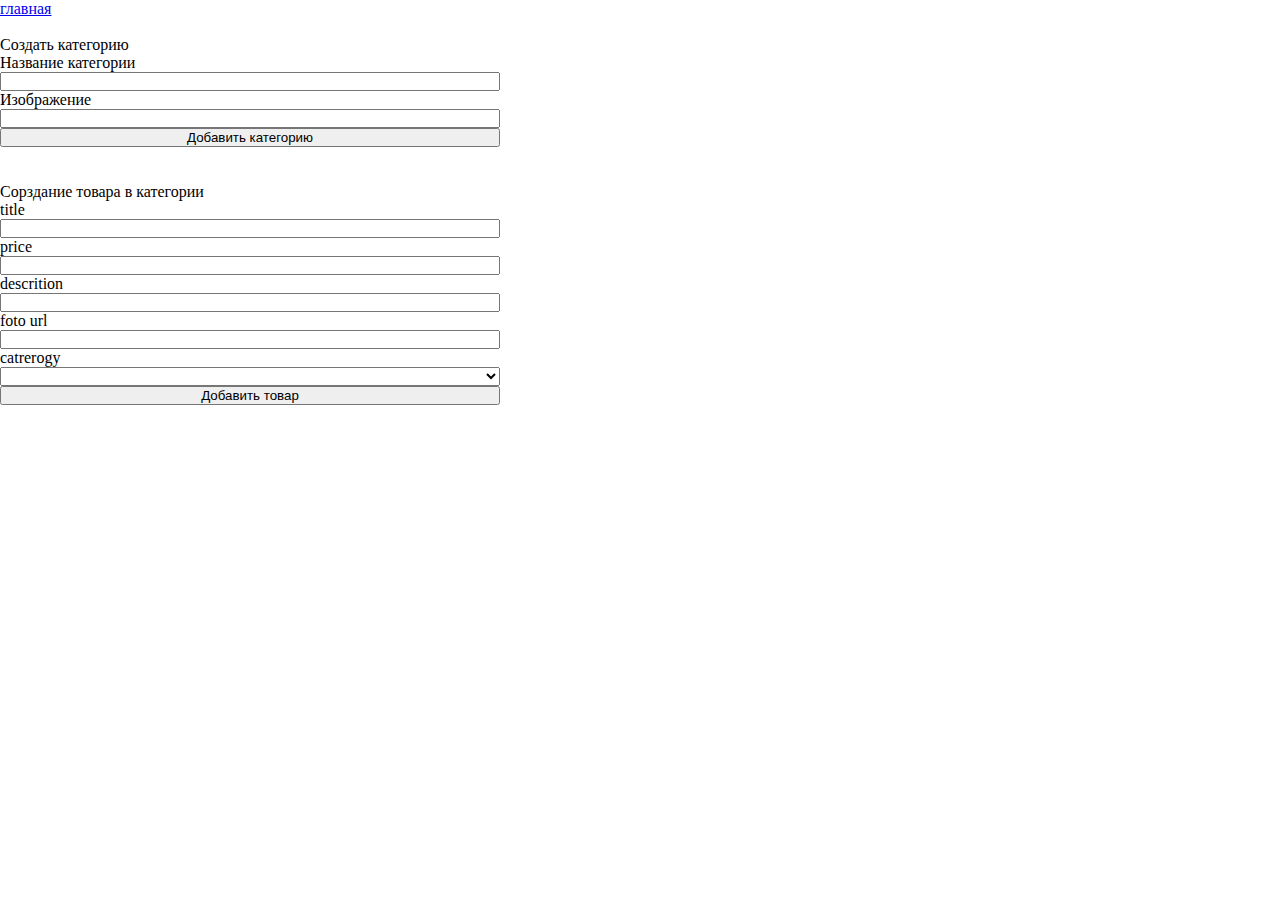
==== admin.html @ c4e9cc65 "htrhrt" ====
<!DOCTYPE html>
<html lang="en">
<head>
    <meta charset="UTF-8">
    <meta name="viewport" content="width=device-width, initial-scale=1.0">
    <link rel="stylesheet" href="./css/style.css">
    <title>Document</title>
</head>
<body>
    <a href="index.html">главная</a>
    <br>
    <br>
    <form>
        <legend>Создать категорию</legend>
        <label for="">Название категории</label>
        <input type="text" name="catrerogy" id="catrerogy">
        <label for="">Изображение</label>
        <input type="text" name="image" id="image">
        <button type="button" id="button1">Добавить категорию</button>
    </form>
    <br>
    <br>
    <form>
        <legend>Сорздание товара в категории</legend>
        <label for="">title</label>
        <input type="text" id="title">
        <label for="">price</label>
        <input type="number" id="price">
        <label for="">descrition</label>
        <input type="text"  id="description">
        <label for="">foto url</label>
        <input type="text" id="foto">
        <label for="">catrerogy</label>
        <select name="category" id="category">

        </select>
        <button type="button" id="button">Добавить товар</button>
    </form>
    <script src="./js/add.js"></script>
</body>
</html>
---- css/style.css ----
*{
    padding: 0;
    margin: 0;
}
.del{
    padding: 20px;
    border: 2px solid black;
    width: 250px;
}
form{
    display: flex;
    flex-direction: column;
    width: 500px;
}
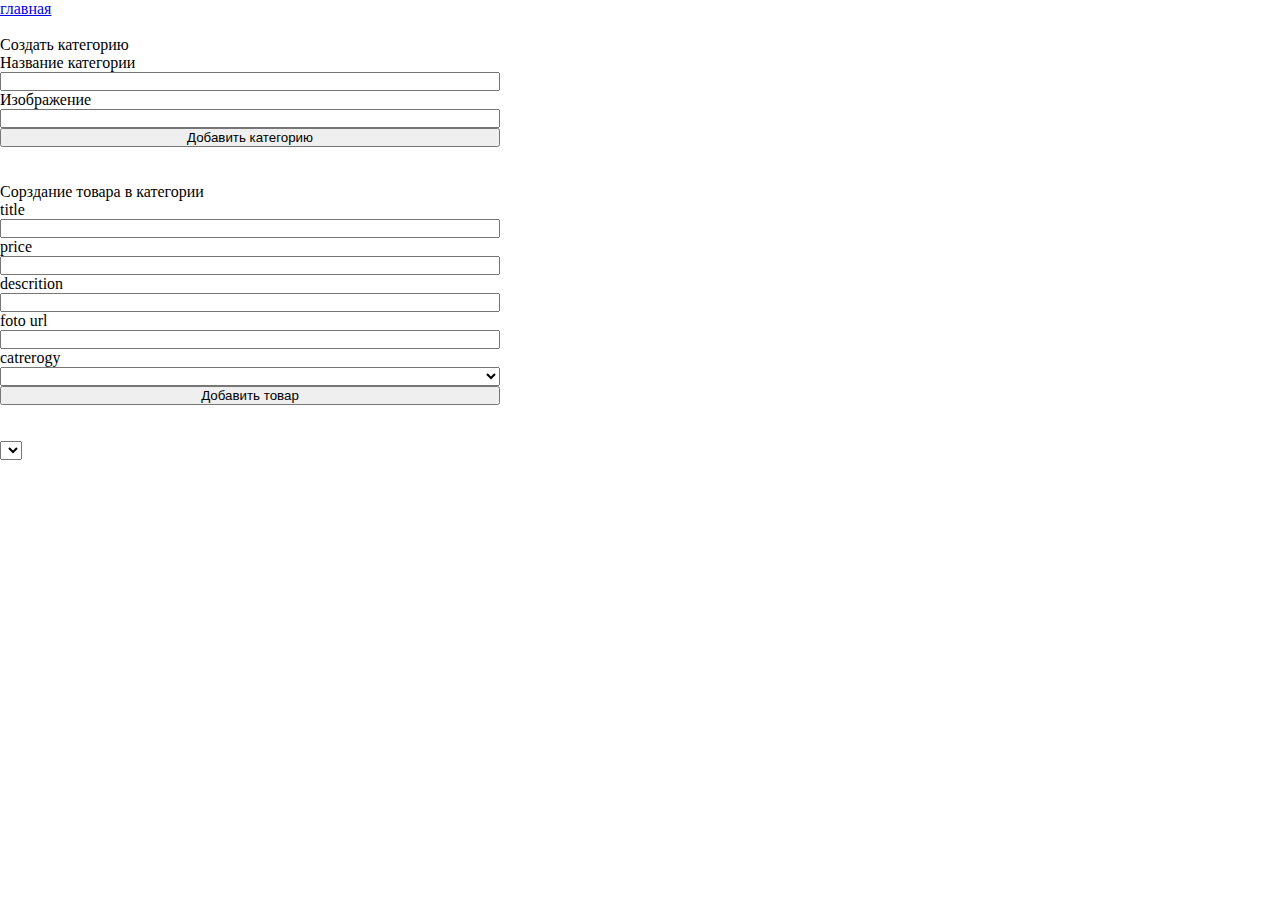
==== commit b6a0eca4: "УРАБ" ====
--- a/admin.html
+++ b/admin.html
@@ -32,10 +32,18 @@
         <input type="text" id="foto">
         <label for="">catrerogy</label>
         <select name="category" id="category">
-
         </select>
         <button type="button" id="button">Добавить товар</button>
     </form>
+    <br>
+    <br>
+
+    <select name="category" id="category" class="category_vibor">
+
+    </select>
+    <div class="pop" id="pop">
+
+    </div>
     <script src="./js/add.js"></script>
 </body>
 </html>--- a/css/style.css
+++ b/css/style.css
@@ -1,14 +1,61 @@
-*{
+* {
     padding: 0;
     margin: 0;
 }
-.del{
-    padding: 20px;
+
+.del {
     border: 2px solid black;
-    width: 250px;
+    width: 50px;
+    text-align: center;
+    cursor: pointer;
 }
-form{
+
+form {
     display: flex;
     flex-direction: column;
     width: 500px;
+}
+
+.block_product {
+    display: flex;
+    flex-direction: column;
+    align-items: center;
+    border: 2px solid black;
+    padding: 15px;
+    margin: 0 auto;
+}
+
+#main_name {
+    font-size: 35px;
+    font-weight: bolder;
+    text-align: center;
+}
+
+#product {
+    display: flex;
+    flex-wrap: wrap;
+    gap: 15px;
+}
+
+.category {
+    border: 2px solid black;
+    border-radius: 2px;
+}
+
+.button {
+    display: flex;
+    gap: 10px;
+}
+
+.button-cat {
+    padding: 5px;
+    
+}
+.buttons{
+    display: flex;
+    justify-content: space-around;
+    gap: 70px;
+}
+.bottom_button{
+    display: flex;
 }